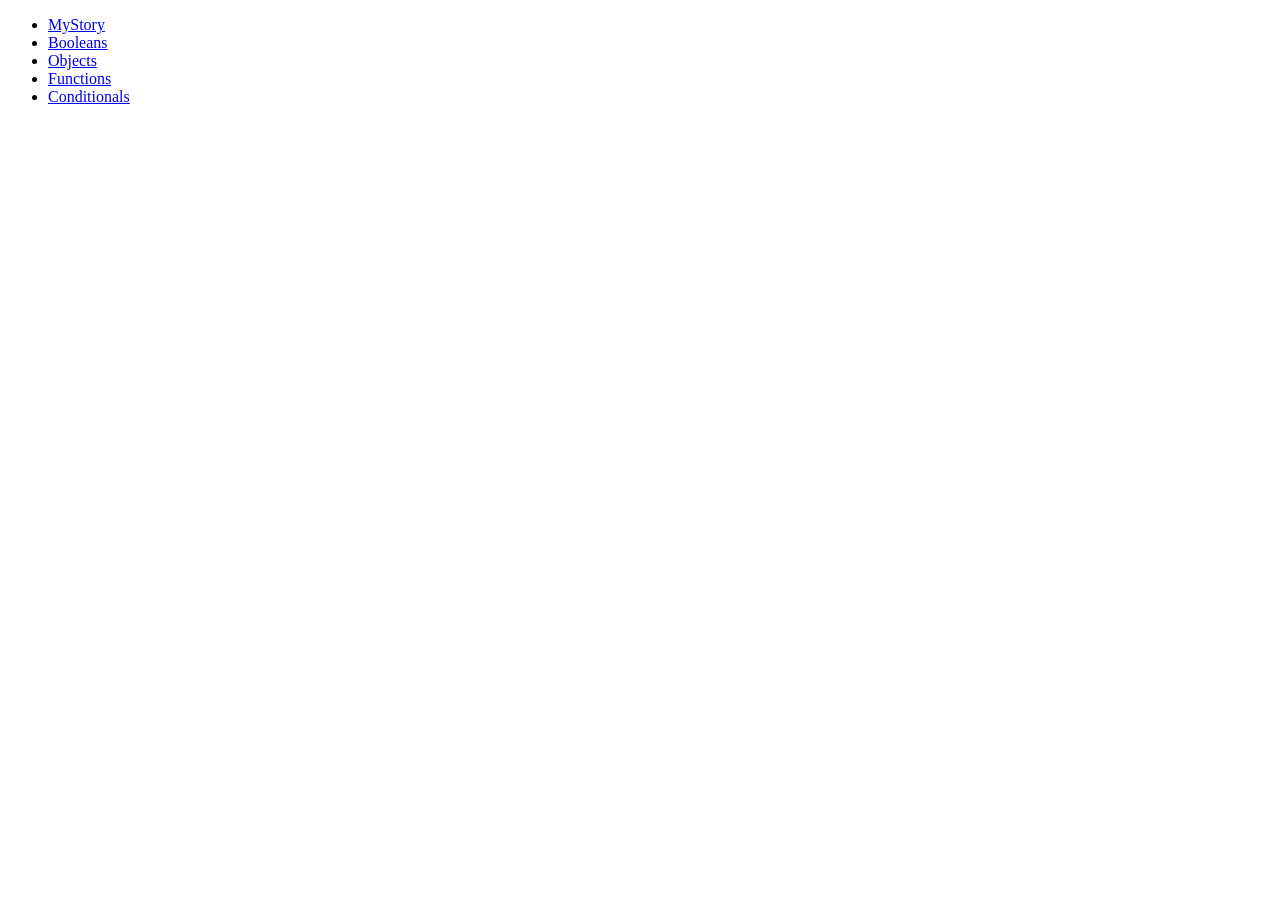
==== index.html @ b7a7c227 "Uploaded files" ====
<!DOCTYPE html>
<html lang="en">

<head>
    <meta charset="UTF-8">
    <meta name="viewport" content="width=device-width, initial-scale=1.0">
    <title>Document</title>
</head>

<body>

    <ul>
        <li>
            <a href="MyStory/">MyStory</a>
        </li>
        <li>
            <a href="booleans/">Booleans</a>
        </li>
        <li>
            <a href="objects/">Objects</a>
        </li>
        <li>
            <a href="functions/">Functions</a>
        </li>
        <li>
            <a href="conditionals/">Conditionals</a>
        </li>
    </ul>

</body>

</html>
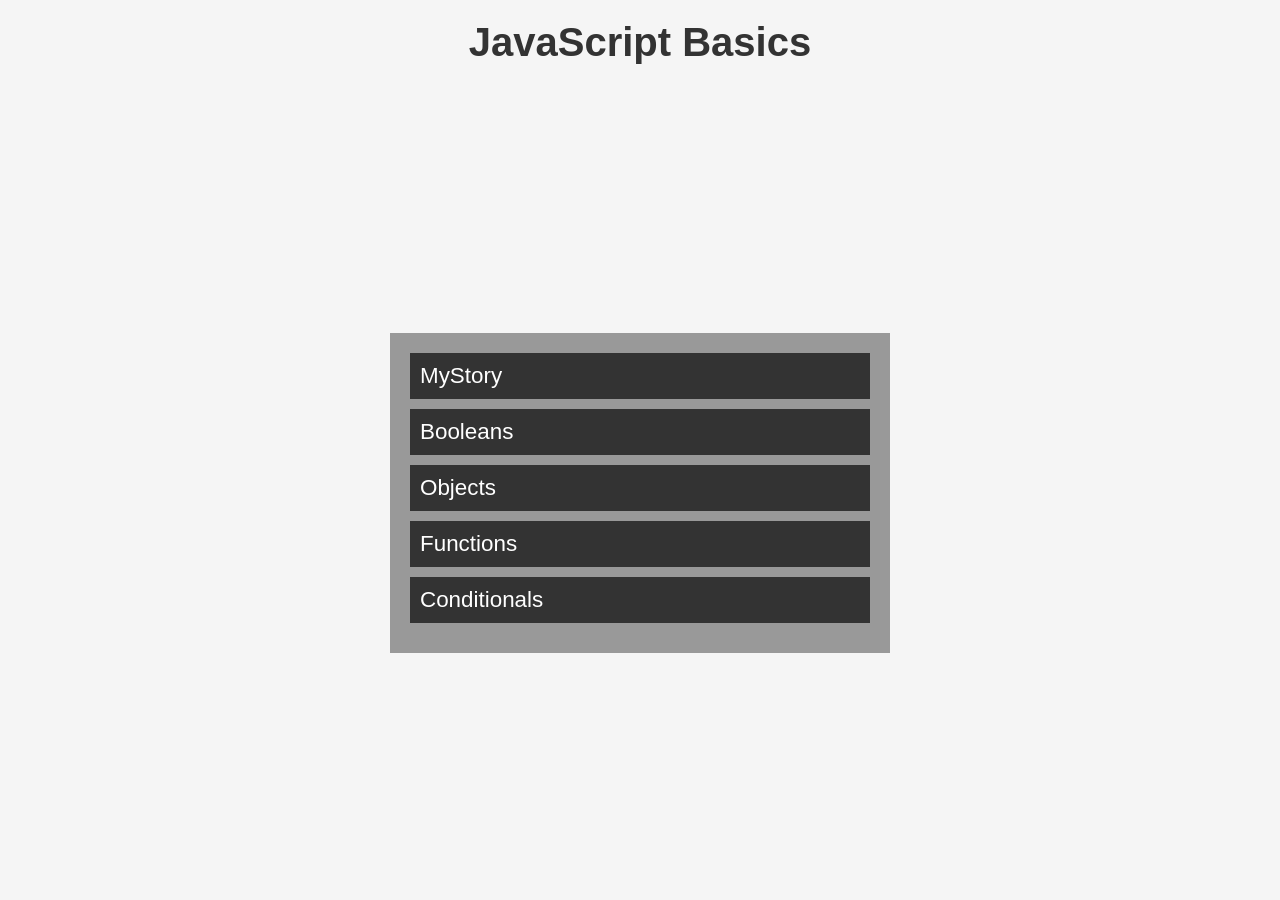
==== commit 3b53d4b2: "added style to home page" ====
--- a/index.html
+++ b/index.html
@@ -5,27 +5,32 @@
     <meta charset="UTF-8">
     <meta name="viewport" content="width=device-width, initial-scale=1.0">
     <title>Document</title>
+    <link rel="stylesheet" href="styles.css">
 </head>
 
 <body>
 
-    <ul>
-        <li>
-            <a href="MyStory/">MyStory</a>
-        </li>
-        <li>
-            <a href="booleans/">Booleans</a>
-        </li>
-        <li>
-            <a href="objects/">Objects</a>
-        </li>
-        <li>
-            <a href="functions/">Functions</a>
-        </li>
-        <li>
-            <a href="conditionals/">Conditionals</a>
-        </li>
-    </ul>
+    <main>
+        <h1>JavaScript Basics</h1>
+        <ul>
+            <li>
+                <a href="MyStory/">MyStory</a>
+            </li>
+            <li>
+                <a href="booleans/">Booleans</a>
+            </li>
+            <li>
+                <a href="objects/">Objects</a>
+            </li>
+            <li>
+                <a href="functions/">Functions</a>
+            </li>
+            <li>
+                <a href="conditionals/">Conditionals</a>
+            </li>
+        </ul>
+    </main>
+
 
 </body>
 
--- a/styles.css
+++ b/styles.css
@@ -0,0 +1,42 @@
+* {
+    margin: 0;
+    padding: 0;
+    box-sizing: border-box;
+}
+
+main {
+    font-family: 'Poppins', sans-serif;
+    background: #f5f5f5;
+    display: flex;
+    flex-direction: column;
+    justify-content: center;
+    align-items: center;
+    min-height: 100vh;
+}
+
+h1 {
+    font-size: 2.5rem;
+    color: #333;
+    margin: 20px;
+}
+
+ul {
+    list-style: none;
+    background-color: #999;
+    width: 500px;
+    margin: auto;
+    padding: 20px;
+
+    li {
+        margin-bottom: 10px;
+
+        a {
+            text-decoration: none;
+            color: #fff;
+            font-size: 1.4rem;
+            padding: 10px;
+            display: block;
+            background-color: #333;
+        }
+    }
+}
